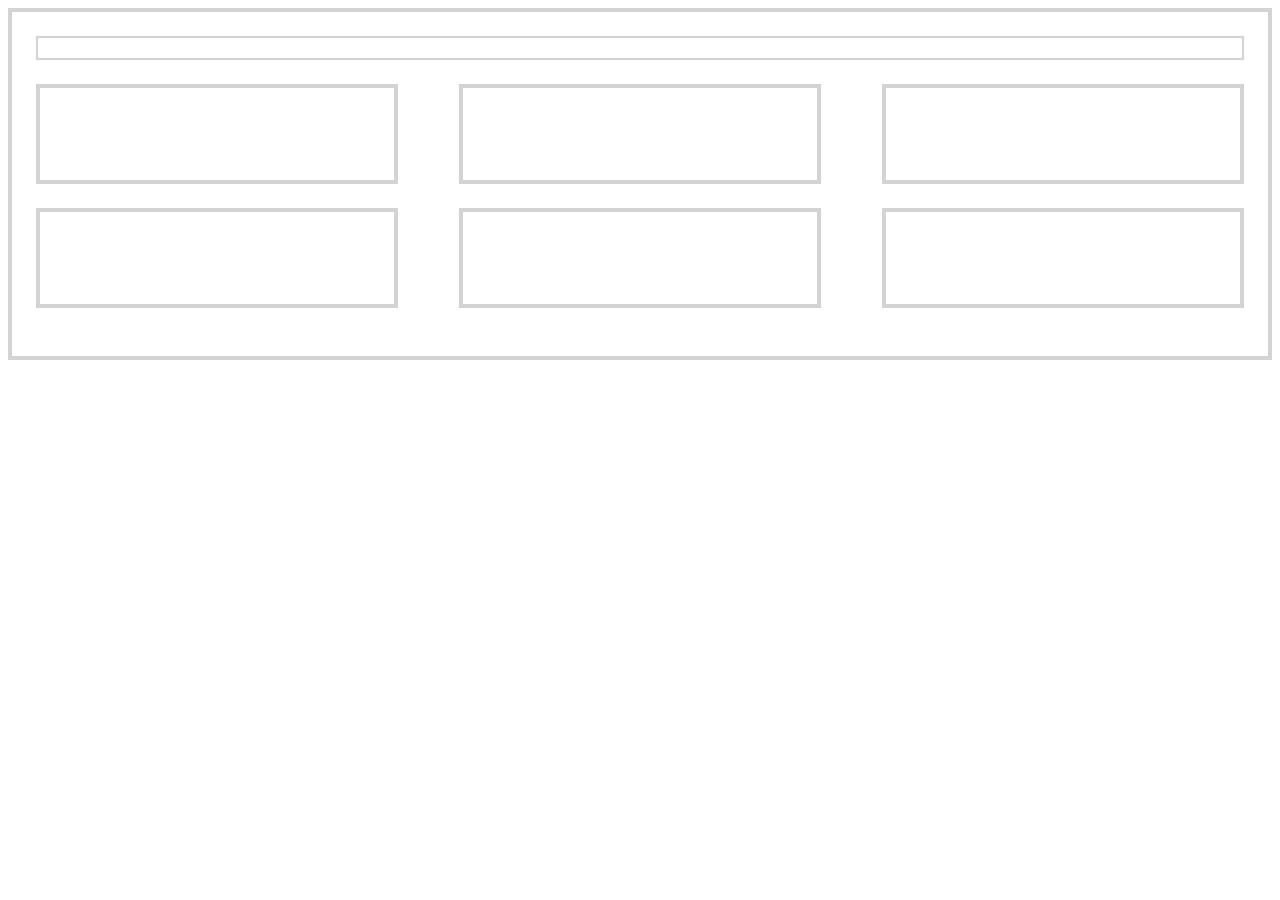
==== index1.html @ 83bda87e "initialized git repository" ====
<!DOCTYPE html>
<html lang="en">
<head>
    <meta charset="UTF-8">
    <meta name="viewport" content="width=device-width, initial-scale=1.0">
    <title>Document1</title>
    <link rel="stylesheet" href="/styles1.css">
</head>
<body>
    <div class="container">
        <div><div class="row"></div></div>
        <div class="title"></div>
        <div class="box-wrapper">
            <div class="box"></div>
            <div class="box"></div>
            <div class="box"></div>
            <div class="box"></div>
            <div class="box"></div>
            <div class="box"></div>
        </div>
    </div>

        
    </div>
</body>
</html>
---- styles1.css ----
*{
    box-sizing: border-box;
}

.container {
    border: 4px solid lightgray;
    padding: 24px 24px 0 24px;
  }

  .row {
    width: 100%;
    max-width: 600px;
    margin: 0 auto;
  }

  .title {
    border: 2px solid lightgray;
    width: 100%;
    height: 24px;
    margin-bottom: 24px;
  }

.box {
    border: 4px solid lightgray;
    width: 30%;
    height: 100px;
    margin-bottom: 24px;
  }
  
  .box-wrapper {
    display: flex;
    flex-wrap: wrap;
    justify-content: space-between;
    margin-bottom: 24px;
  }
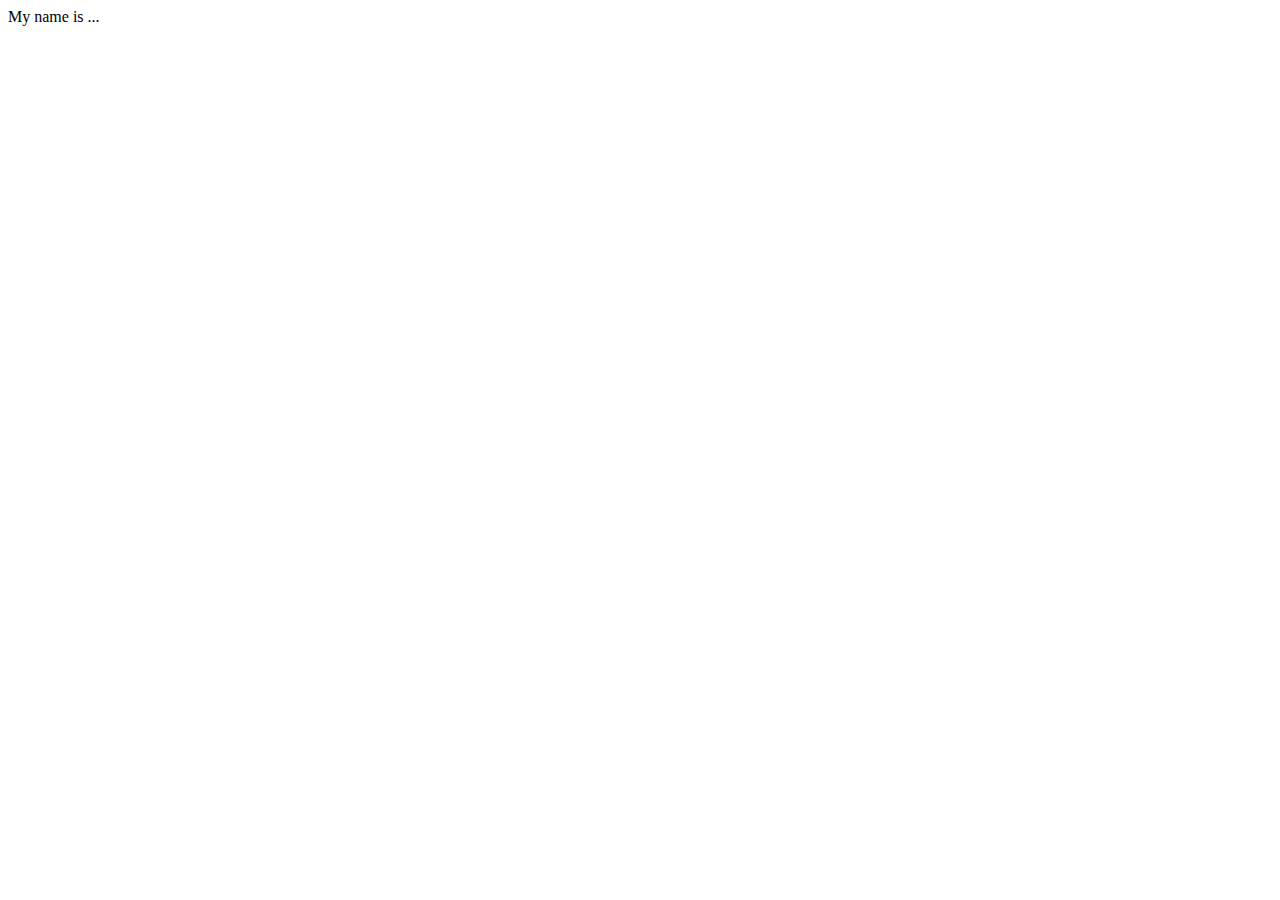
==== commit 039079df: "Testing Out Commit Message 1" ====
--- a/index1.html
+++ b/index1.html
@@ -3,24 +3,9 @@
 <head>
     <meta charset="UTF-8">
     <meta name="viewport" content="width=device-width, initial-scale=1.0">
-    <title>Document1</title>
-    <link rel="stylesheet" href="/styles1.css">
+    <title>Document</title>
 </head>
 <body>
-    <div class="container">
-        <div><div class="row"></div></div>
-        <div class="title"></div>
-        <div class="box-wrapper">
-            <div class="box"></div>
-            <div class="box"></div>
-            <div class="box"></div>
-            <div class="box"></div>
-            <div class="box"></div>
-            <div class="box"></div>
-        </div>
-    </div>
-
-        
-    </div>
+    My name is ...
 </body>
 </html>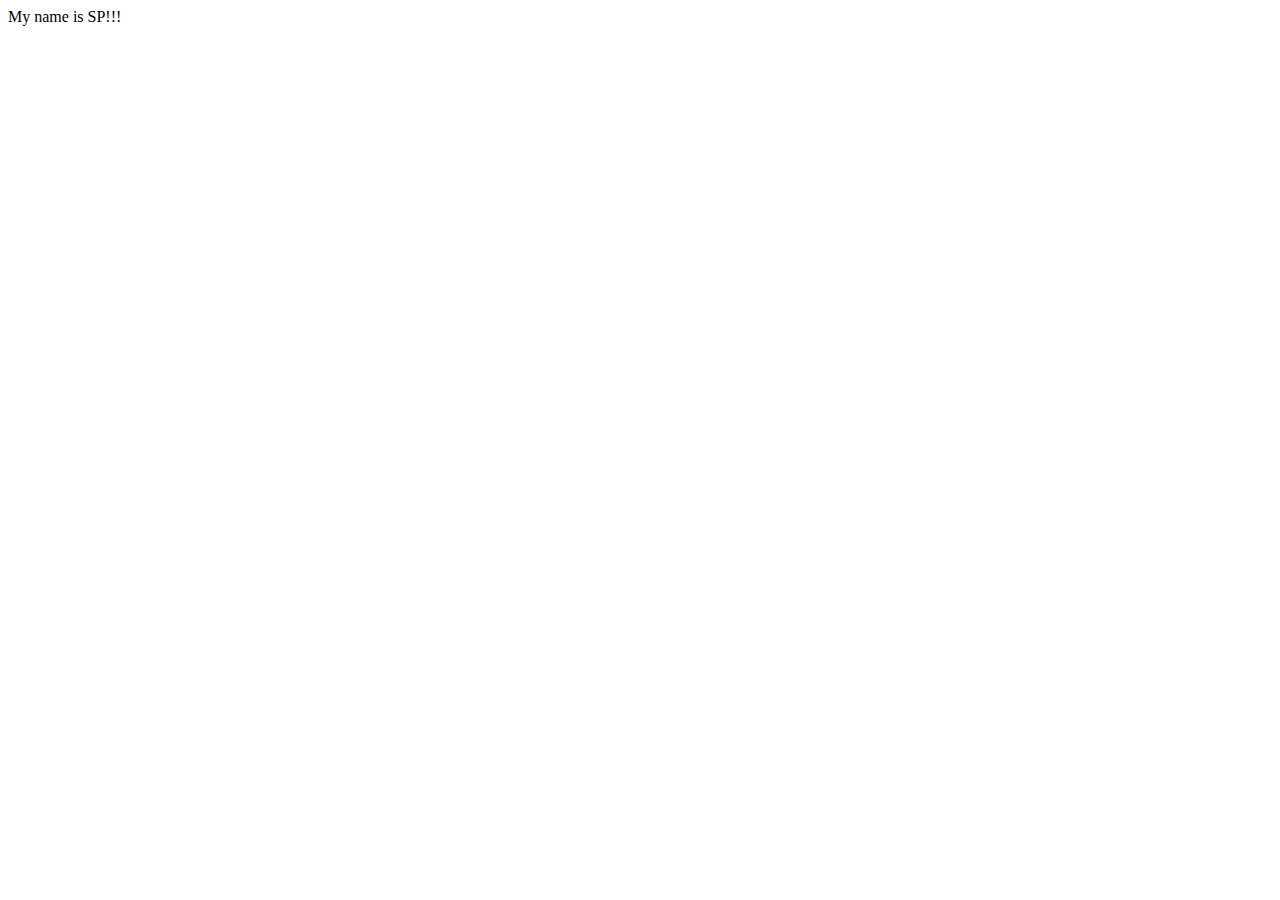
==== commit ac0dea4d: "emphasise the names" ====
--- a/index1.html
+++ b/index1.html
@@ -6,6 +6,6 @@
     <title>Document</title>
 </head>
 <body>
-    My name is ...
+    My name is SP!!!
 </body>
 </html>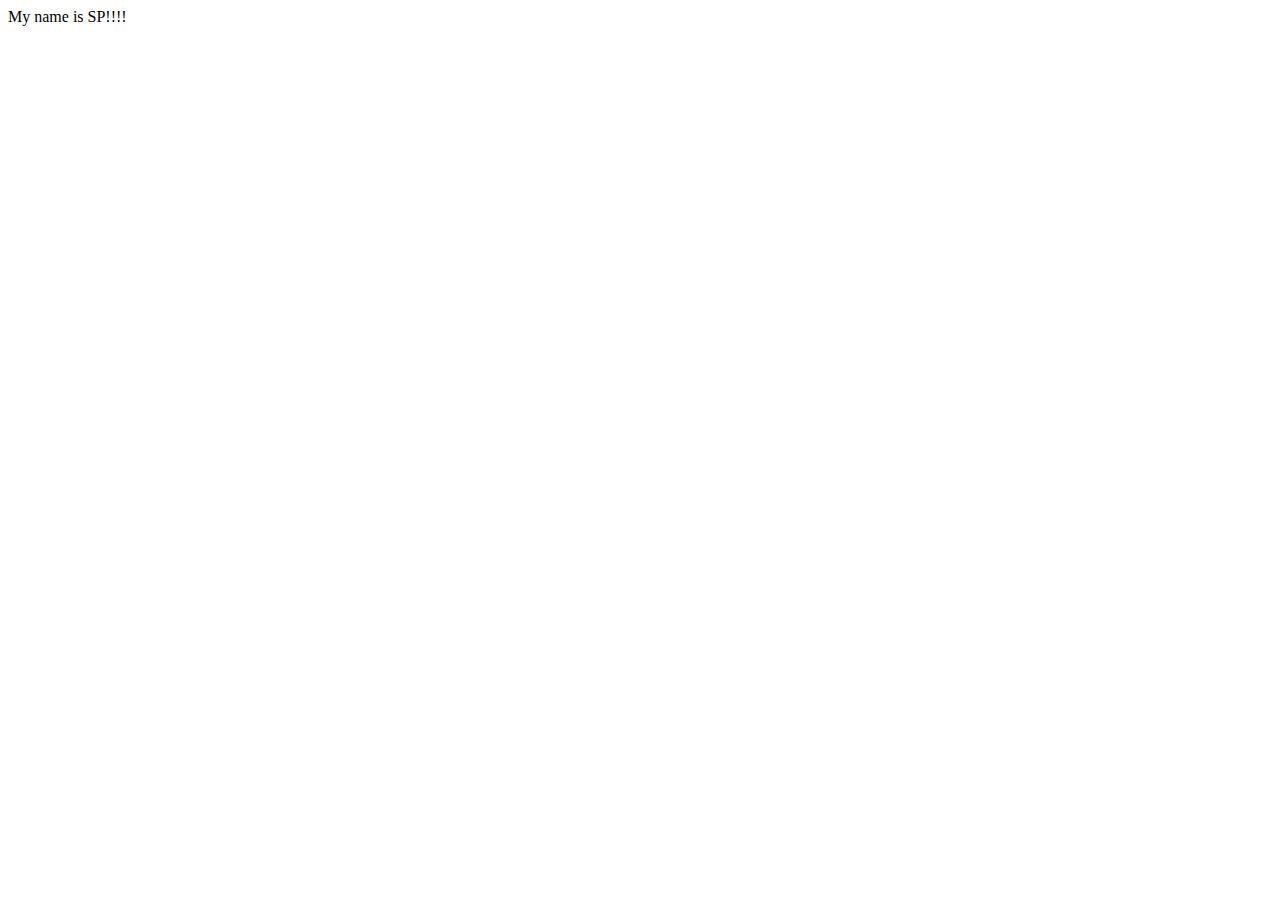
==== commit bb308a2a: "Try again" ====
--- a/index1.html
+++ b/index1.html
@@ -6,6 +6,6 @@
     <title>Document</title>
 </head>
 <body>
-    My name is SP!!!
+    My name is SP!!!!
 </body>
 </html>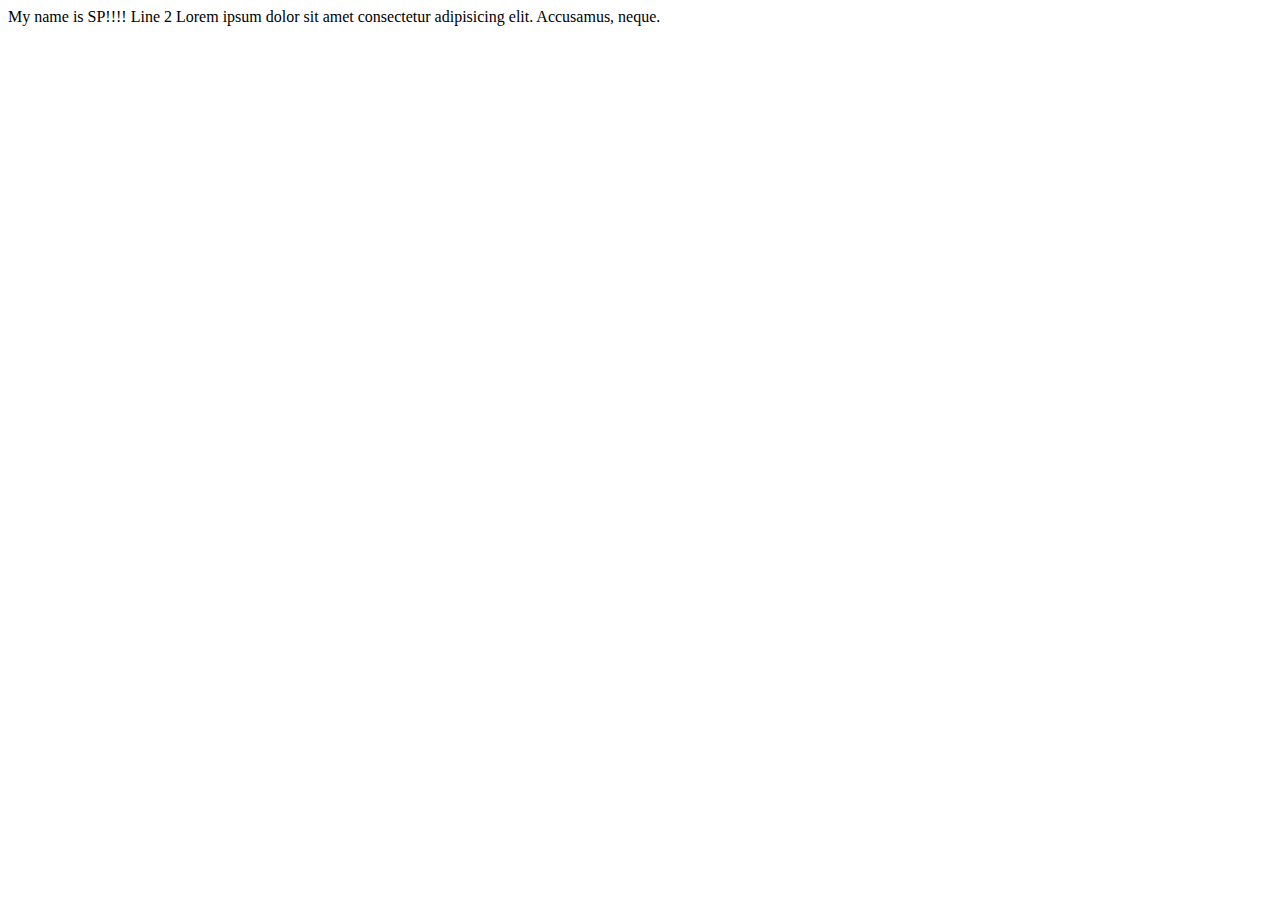
==== commit 128c08c1: "Added 2 lines of text" ====
--- a/index1.html
+++ b/index1.html
@@ -7,5 +7,7 @@
 </head>
 <body>
     My name is SP!!!!
+    Line 2
+    Lorem ipsum dolor sit amet consectetur adipisicing elit. Accusamus, neque.
 </body>
 </html>